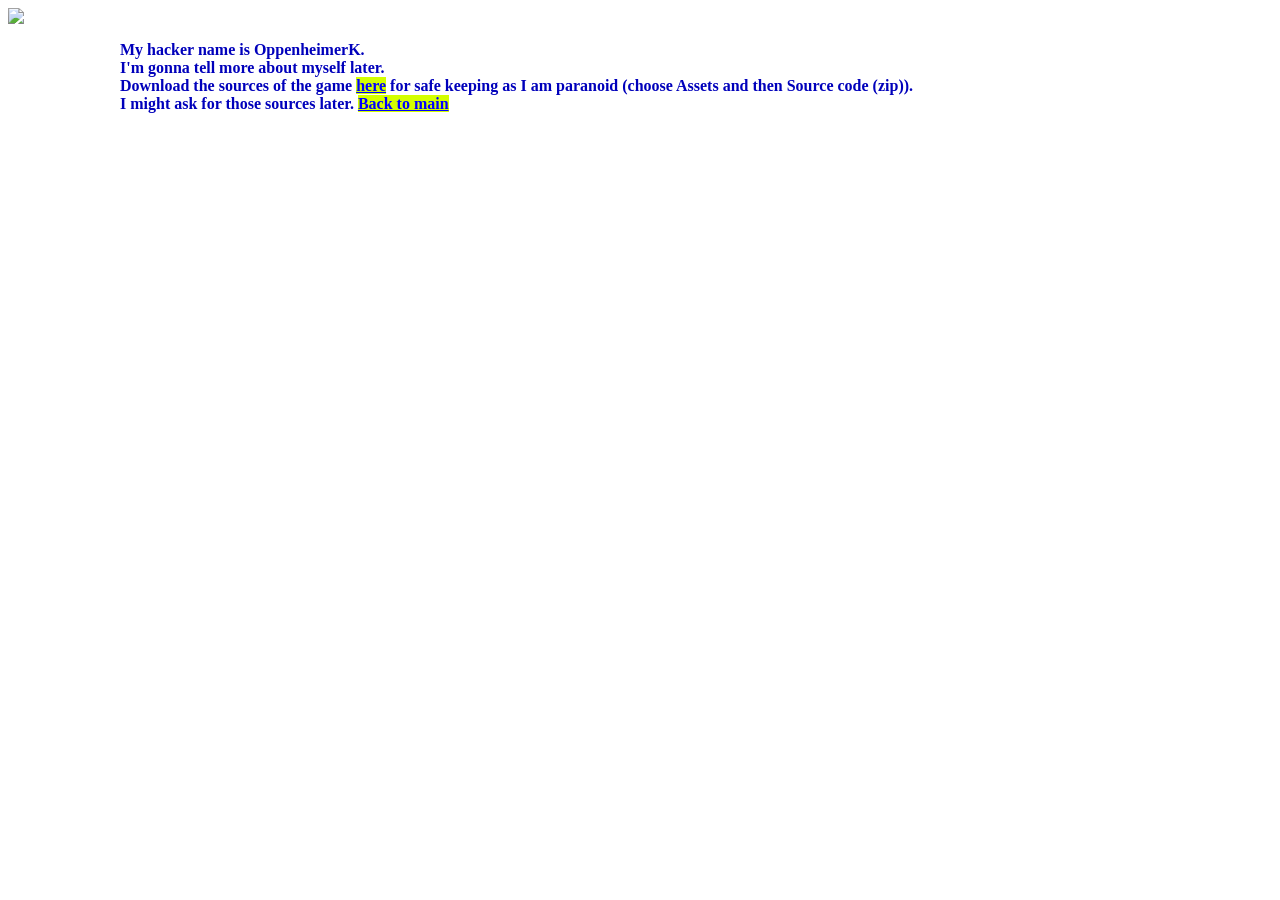
==== docs/about-me/index.html @ 5b542343 "Better web page" ====
<html><head>
<title>About Me</title>
<style type="text/css">
    a:link {color: blue; background-color:rgb(212, 255, 0)}
    a:visited {color: blue; background-color:rgb(212, 255, 0)}
    a:link:hover {color: blue; background-color:white}
    a:visited:hover {color: blue; background-color:white}
</style>
</head><body bgcolor="#FFFFFF" style="color:#0000BB;">
<img src="image.png" style="position:absolute"><span style="position:absolute;top:20px; left:120px;"><h4>My hacker name is OppenheimerK.<br>
I'm gonna tell more about myself later.<br>
Download the sources of the game <a href="https://github.com/Purlov/doctorsauerkraut/releases" target="blank">here</a> for safe keeping as I am paranoid (choose Assets and then Source code (zip)).<br>I might ask for those sources later. <a href="../index.html">Back to main</a></span></body>
</body></html>
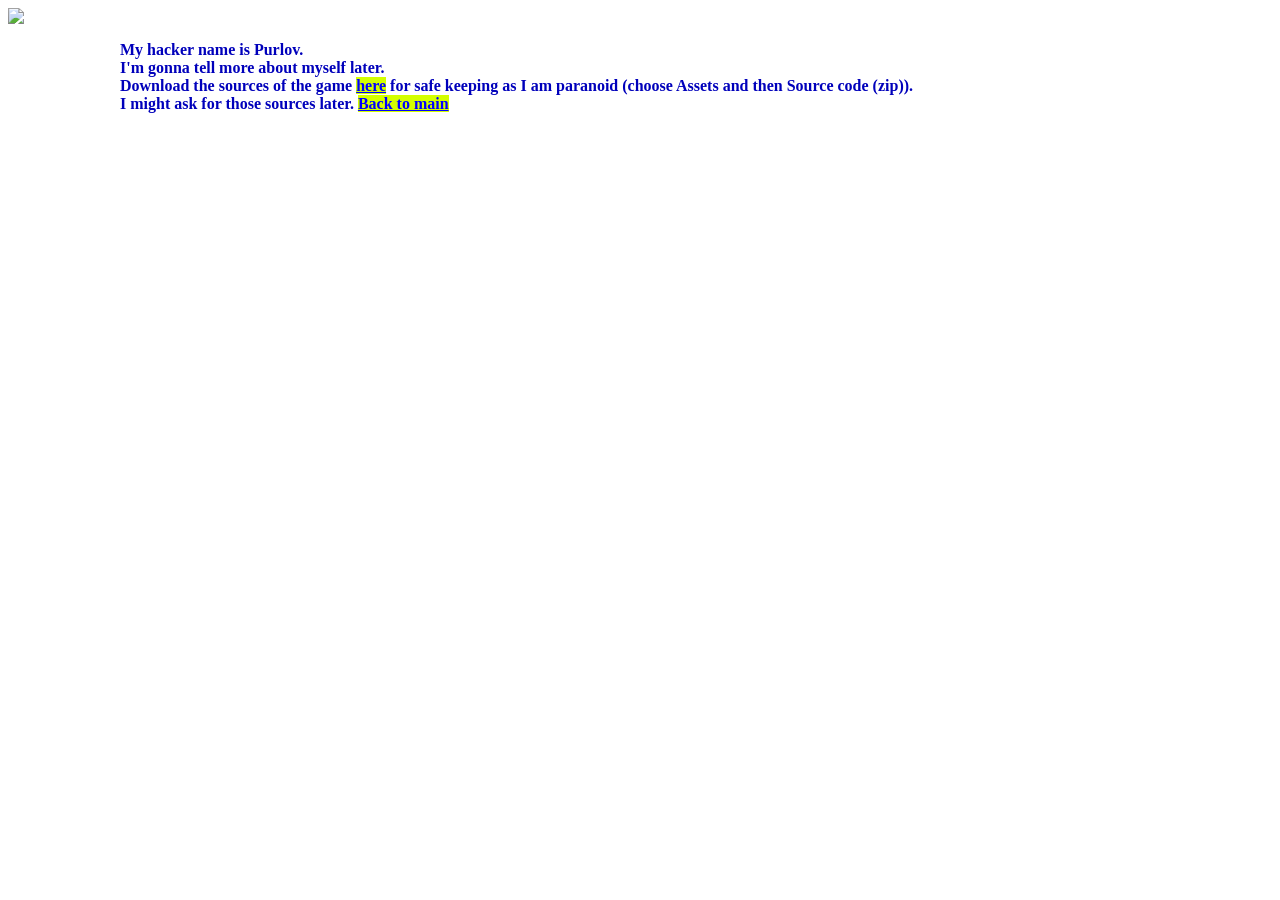
==== commit 0d4dec1c: "Changed username" ====
--- a/docs/about-me/index.html
+++ b/docs/about-me/index.html
@@ -7,7 +7,7 @@
     a:visited:hover {color: blue; background-color:white}
 </style>
 </head><body bgcolor="#FFFFFF" style="color:#0000BB;">
-<img src="image.png" style="position:absolute"><span style="position:absolute;top:20px; left:120px;"><h4>My hacker name is OppenheimerK.<br>
+<img src="image.png" style="position:absolute"><span style="position:absolute;top:20px; left:120px;"><h4>My hacker name is Purlov.<br>
 I'm gonna tell more about myself later.<br>
 Download the sources of the game <a href="https://github.com/Purlov/doctorsauerkraut/releases" target="blank">here</a> for safe keeping as I am paranoid (choose Assets and then Source code (zip)).<br>I might ask for those sources later. <a href="../index.html">Back to main</a></span></body>
 </body></html>
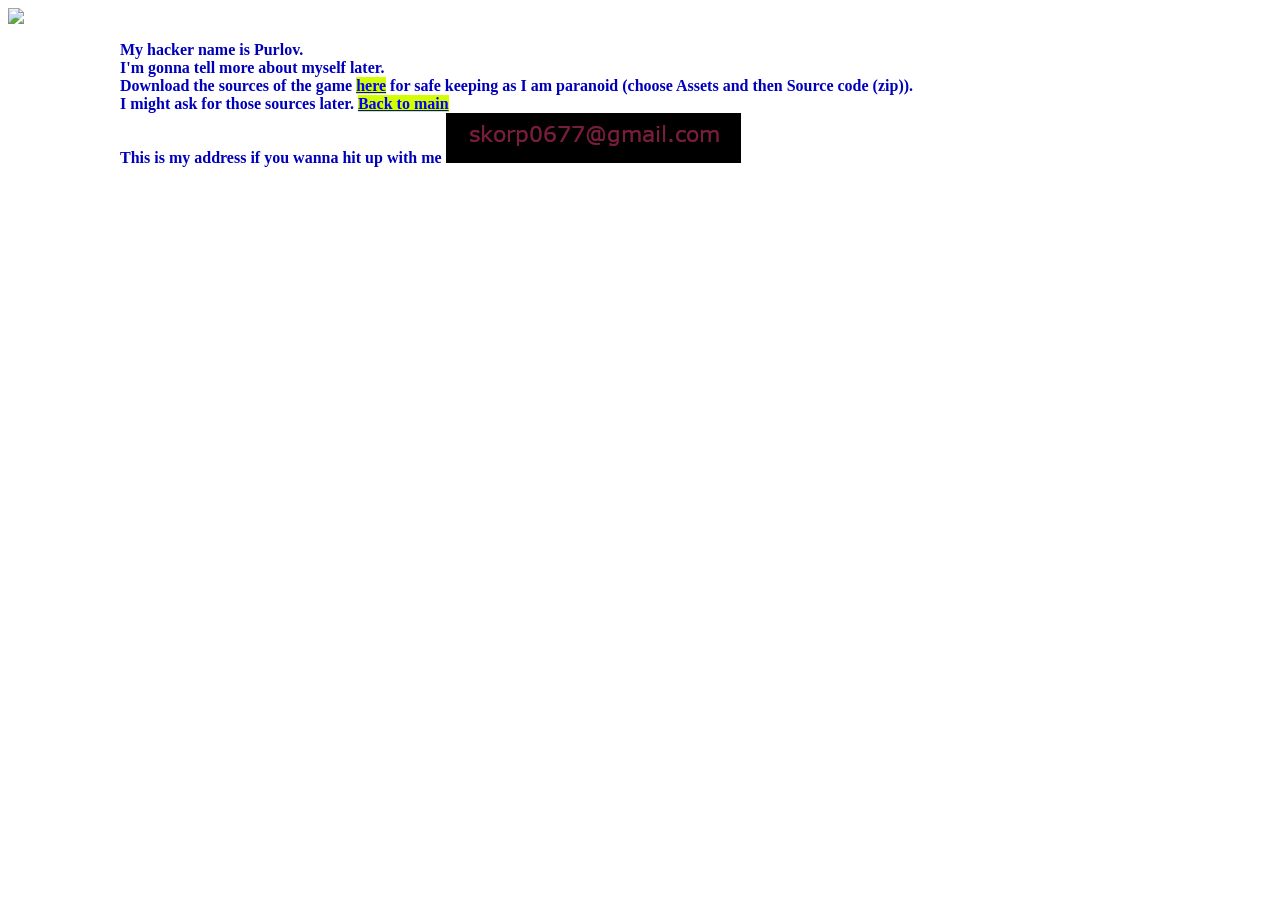
==== commit f931393e: "Added email to about me page" ====
--- a/docs/about-me/index.html
+++ b/docs/about-me/index.html
@@ -9,5 +9,6 @@
 </head><body bgcolor="#FFFFFF" style="color:#0000BB;">
 <img src="image.png" style="position:absolute"><span style="position:absolute;top:20px; left:120px;"><h4>My hacker name is Purlov.<br>
 I'm gonna tell more about myself later.<br>
-Download the sources of the game <a href="https://github.com/Purlov/doctorsauerkraut/releases" target="blank">here</a> for safe keeping as I am paranoid (choose Assets and then Source code (zip)).<br>I might ask for those sources later. <a href="../index.html">Back to main</a></span></body>
+Download the sources of the game <a href="https://github.com/Purlov/doctorsauerkraut/releases" target="blank">here</a> for safe keeping as I am paranoid (choose Assets and then Source code (zip)).<br>I might ask for those sources later. <a href="../index.html">Back to main</a><br>
+This is my address if you wanna hit up with me <img src="gmail.png"></span></body>
 </body></html>
